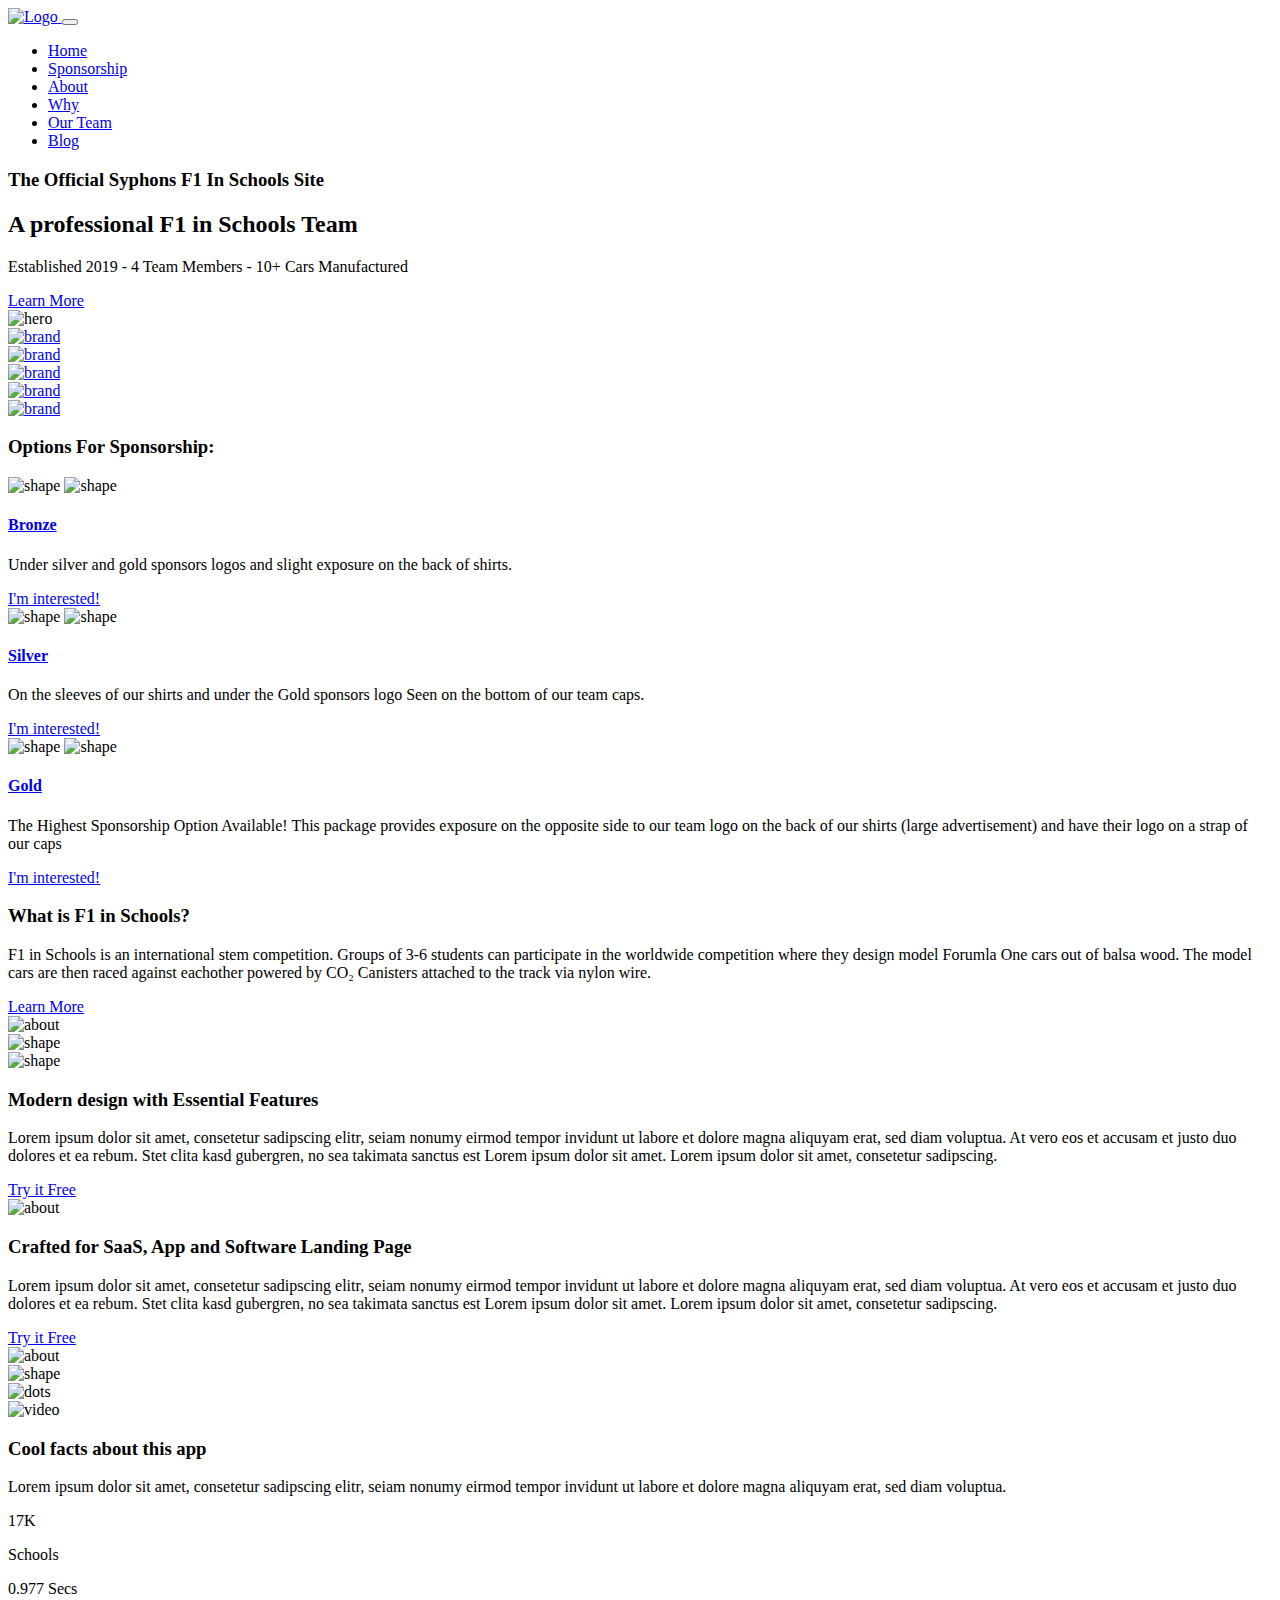
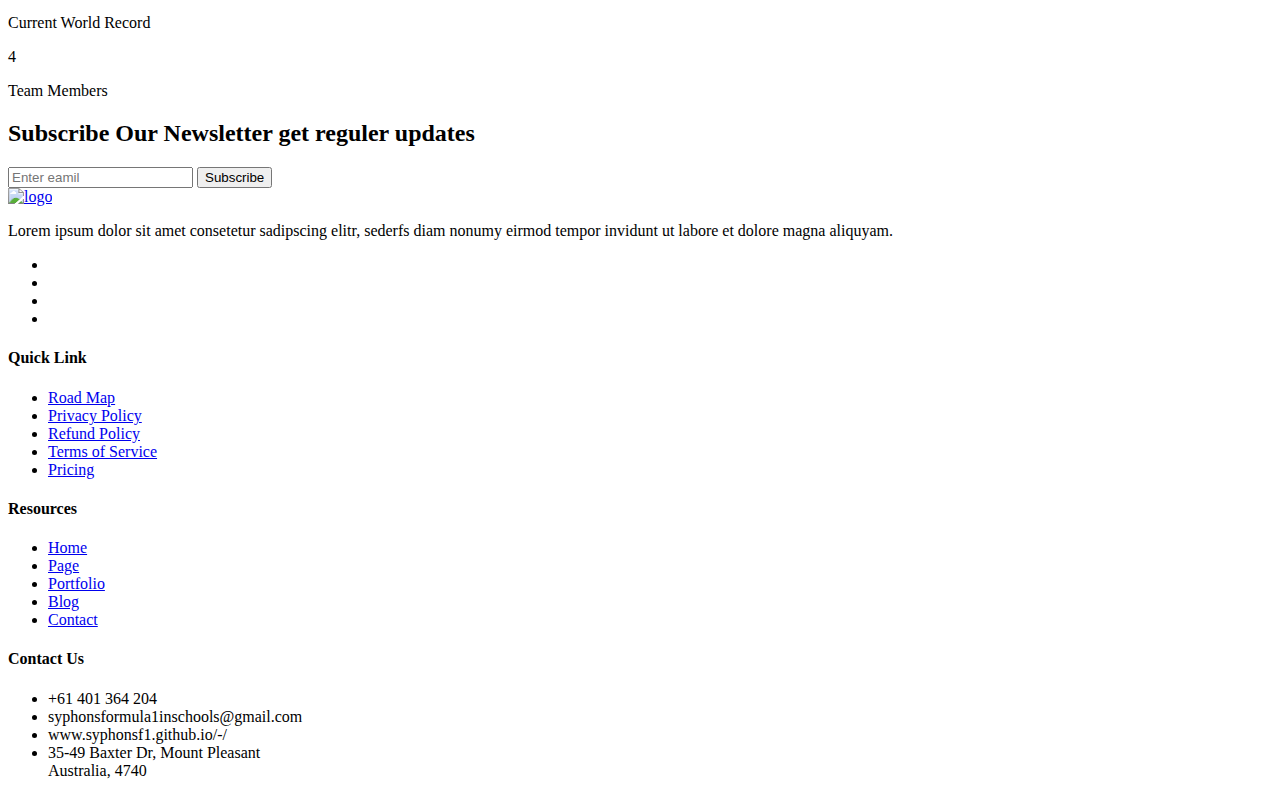
==== index.html @ 38943936 "changed footer" ====
<!doctype html>
<html class="no-js" lang="en">

<head>
    <meta charset="utf-8">
    
    <!--====== Title ======-->
    <title>Official Syphonsf1 Website</title>
    
    <meta name="description" content="">
    <meta name="viewport" content="width=device-width, initial-scale=1">

    <!--====== Favicon Icon ======-->
    <link rel="shortcut icon" href="assets/images/favicon.png" type="image/png">
        
    <!--====== Animate CSS ======-->
    <link rel="stylesheet" href="assets/css/animate.css">
                
    <!--====== Line Icons CSS ======-->
    <link rel="stylesheet" href="assets/css/LineIcons.2.0.css">
        
    <!--====== Bootstrap CSS ======-->
    <link rel="stylesheet" href="assets/css/bootstrap-4.5.0.min.css">
    
    <!--====== Default CSS ======-->
    <link rel="stylesheet" href="assets/css/default.css">
    
    <!--====== Style CSS ======-->
    <link rel="stylesheet" href="assets/css/style.css">
    
</head>

<body>
    <!--[if IE]>
    <p class="browserupgrade">You are using an <strong>outdated</strong> browser. Please <a href="https://browsehappy.com/">upgrade your browser</a> to improve your experience and security.</p>
  <![endif]-->    
   
   
    <!--====== PRELOADER PART START ======-->

    <div class="preloader">
        <div class="loader">
            <div class="ytp-spinner">
                <div class="ytp-spinner-container">
                    <div class="ytp-spinner-rotator">
                        <div class="ytp-spinner-left">
                            <div class="ytp-spinner-circle"></div>
                        </div>
                        <div class="ytp-spinner-right">
                            <div class="ytp-spinner-circle"></div>
                        </div>
                    </div>
                </div>
            </div>
        </div>
    </div>

    <!--====== PRELOADER PART ENDS ======-->
    
    <!--====== HEADER PART START ======-->
    
    <header class="header-area">
        <div class="navbar-area">
            <div class="container">
                <div class="row">
                    <div class="col-lg-12">
                        <nav class="navbar navbar-expand-lg">
                            <a class="navbar-brand" href="index.html">
                                <img src="assets/images/logo.svg" alt="Logo">
                            </a>
                            <button class="navbar-toggler" type="button" data-toggle="collapse" data-target="#navbarSupportedContent" aria-controls="navbarSupportedContent" aria-expanded="false" aria-label="Toggle navigation">
                                <span class="toggler-icon"></span>
                                <span class="toggler-icon"></span>
                                <span class="toggler-icon"></span>
                            </button>

                            <div class="collapse navbar-collapse sub-menu-bar" id="navbarSupportedContent">
                                <ul id="nav" class="navbar-nav ml-auto">
                                    <li class="nav-item active">
                                        <a class="page-scroll" href="#home">Home</a>
                                    </li>
                                    <li class="nav-item">
                                        <a class="page-scroll" href="#features">Sponsorship</a>
                                    </li>
                                    <li class="nav-item">
                                        <a class="page-scroll" href="#about">About</a>
                                    </li>
                                    <li class="nav-item">
                                        <a class="page-scroll" href="#facts">Why</a>
                                    </li>
                                    <li class="nav-item">
                                        <a class="page-scroll" href="#team">Our Team</a>
                                    </li>
                                    <li class="nav-item">
                                        <a class="page-scroll" href="#blog">Blog</a>
                                    </li>
                                </ul>
                            </div> <!-- navbar collapse -->
                            
                          
                        </nav> <!-- navbar -->
                    </div>
                </div> <!-- row -->
            </div> <!-- container -->
        </div> <!-- navbar area -->
        
        <div id="home" class="header-hero bg_cover" style="background-image: url(assets/images/banner-bg.svg)">
            <div class="container">
                <div class="row justify-content-center">
                    <div class="col-lg-8">
                        <div class="header-hero-content text-center">
                            <h3 class="header-sub-title wow fadeInUp" data-wow-duration="1.3s" data-wow-delay="0.2s">The Official Syphons F1 In Schools Site</h3>
                            <h2 class="header-title wow fadeInUp" data-wow-duration="1.3s" data-wow-delay="0.5s">A professional F1 in Schools Team</h2>
                            <p class="text wow fadeInUp" data-wow-duration="1.3s" data-wow-delay="0.8s">Established 2019 - 4 Team Members - 10+ Cars Manufactured</p>
                            <a href="#" class="main-btn wow fadeInUp" data-wow-duration="1.3s" data-wow-delay="1.1s">Learn More</a>
                        </div> <!-- header hero content -->
                    </div>
                </div> <!-- row -->
                <div class="row">
                    <div class="col-lg-12">
                        <div class="header-hero-image text-center wow fadeIn" data-wow-duration="1.3s" data-wow-delay="1.4s">
                            <img src="assets/images/header-hero.png" alt="hero">
                        </div> <!-- header hero image -->
                    </div>
                </div> <!-- row -->
            </div> <!-- container -->
            <div id="particles-1" class="particles"></div>
        </div> <!-- header hero -->
    </header>
    
    <!--====== HEADER PART ENDS ======-->
    
    <!--====== BRAMD PART START ======-->
    
    <div class="brand-area pt-90">
        <div class="container">
            <div class="row">
                <div class="col-lg-12">
                    <div class="brand-logo d-flex align-items-center justify-content-center justify-content-md-between">
                        <div class="single-logo mt-30 wow fadeIn" data-wow-duration="1s" data-wow-delay="0.2s">
						<a href="https://www.autodesk.com.au/" target="_blank">
                            <img src="assets/images/brand-1.png" alt="brand">
							</a>
                        </div> <!-- single logo -->
                        <div class="single-logo mt-30 wow fadeIn" data-wow-duration="1.5s" data-wow-delay="0.2s">
						<a href="https://www.stellarossa.com.au/" target="_blank"> 
                            <img src="assets/images/brand-2.png" alt="brand">
							</a> 
                        </div> <!-- single logo -->
                        <div class="single-logo mt-30 wow fadeIn" data-wow-duration="1.5s" data-wow-delay="0.3s">
						<a href="https://www.dbct.com.au/" target="_blank">
                            <img src="assets/images/brand-3.png" alt="brand">
							</a>
                        </div> <!-- single logo -->
                        <div class="single-logo mt-30 wow fadeIn" data-wow-duration="1.5s" data-wow-delay="0.4s">
						<a href="https://www.formula1.com/" target="_blank">
                            <img src="assets/images/brand-4.png" alt="brand">
							</a>
                        </div> <!-- single logo -->
                        <div class="single-logo mt-30 wow fadeIn" data-wow-duration="1.5s" data-wow-delay="0.5s">
						<a href="http://www.brandfactor.com.au/index.php?main_page=about_us" target="_blank">
                            <img src="assets/images/brand-5.png" alt="brand">
							</a>
                        </div> <!-- single logo -->
                    </div> <!-- brand logo -->
                </div>
            </div>   <!-- row -->
        </div> <!-- container -->
    </div>
    
    <!--====== BRAMD PART ENDS ======-->
    
    <!--====== SERVICES PART START ======-->
    
    <section id="features" class="services-area pt-120">
        <div class="container">
            <div class="row justify-content-center">
                <div class="col-lg-10">
                    <div class="section-title text-center pb-40">
                        <div class="line m-auto"></div>
                        <h3 class="title">Options For Sponsorship:<span> </span></h3>
                    </div> <!-- section title -->
                </div>
            </div> <!-- row -->
            <div class="row justify-content-center">
                <div class="col-lg-4 col-md-7 col-sm-8">
                    <div class="single-services text-center mt-30 wow fadeIn" data-wow-duration="1s" data-wow-delay="0.2s">
                        <div class="services-icon">
                            <img class="shape" src="assets/images/services-shape.svg" alt="shape">
                            <img class="shape-1" src="assets/images/services-shape-1.svg" alt="shape">
                            <i class="lni lni-baloon"></i>
                        </div>
                        <div class="services-content mt-30">
                            <h4 class="services-title"><a href="#">Bronze</a></h4>
                            <p class="text">Under silver and gold sponsors logos and slight exposure on the back of shirts.</p>
                            <a class="more" href="https://4jw6pz01m29.typeform.com/to/xDGlKRH8" target="_blank">I'm interested!<i class="lni lni-chevron-right"></i></a>
                        </div>
                    </div> <!-- single services -->
                </div>
                <div class="col-lg-4 col-md-7 col-sm-8">
                    <div class="single-services text-center mt-30 wow fadeIn" data-wow-duration="1s" data-wow-delay="0.5s">
                        <div class="services-icon">
                            <img class="shape" src="assets/images/services-shape.svg" alt="shape">
                            <img class="shape-1" src="assets/images/services-shape-2.svg" alt="shape">
                            <i class="lni lni-cog"></i>
                        </div>
                        <div class="services-content mt-30">
                            <h4 class="services-title"><a href="#">Silver</a></h4>
                            <p class="text">On the sleeves of our shirts and under the Gold sponsors logo Seen on the bottom of our team caps.</p>
                            <a class="more" href="https://4jw6pz01m29.typeform.com/to/xDGlKRH8" target="_blank">I'm interested!<i class="lni lni-chevron-right"></i></a>
                        </div>
                    </div> <!-- single services -->
                </div>
                <div class="col-lg-4 col-md-7 col-sm-8">
                    <div class="single-services text-center mt-30 wow fadeIn" data-wow-duration="1s" data-wow-delay="0.8s">
                        <div class="services-icon">
                            <img class="shape" src="assets/images/services-shape.svg" alt="shape">
                            <img class="shape-1" src="assets/images/services-shape-3.svg" alt="shape">
                            <i class="lni lni-bolt-alt"></i>
                        </div>
                        <div class="services-content mt-30">
                            <h4 class="services-title"><a href="#">Gold</a></h4>
                            <p class="text">The Highest Sponsorship Option Available! This package provides exposure on the opposite side to our team logo on the back of our shirts (large advertisement) and have their logo on a strap of our caps </p>
                            <a class="more" href="https://4jw6pz01m29.typeform.com/to/xDGlKRH8" target="_blank">I'm interested!<i class="lni lni-chevron-right"></i></a>
                        </div>
                    </div> <!-- single services -->
                </div>
            </div> <!-- row -->
        </div> <!-- container -->
    </section>
    
    <!--====== SERVICES PART ENDS ======-->
    
    <!--====== ABOUT PART START ======-->
    
    <section id="about" class="about-area pt-70">
        <div class="container">
            <div class="row">
                <div class="col-lg-6">
                    <div class="about-content mt-50 wow fadeInLeftBig" data-wow-duration="1s" data-wow-delay="0.5s">
                        <div class="section-title">
                            <div class="line"></div>
                            <h3 class="title">What is F1 in Schools? <span> </span></h3>
                        </div> <!-- section title -->
                        <p class="text">F1 in Schools is an international stem competition. Groups of 3-6 students can participate in the worldwide competition where they design model Forumla One cars out of balsa wood. The model cars are then raced against eachother powered by CO₂ Canisters attached to the track via nylon wire. </p>
                        <a href="https://www.f1inschools.com/about-the-challenge.html/" class="main-btn" target="_blank">Learn More</a>
                    </div> <!-- about content -->
                </div>
                <div class="col-lg-6">
                    <div class="about-image text-center mt-50 wow fadeInRightBig" data-wow-duration="1s" data-wow-delay="0.5s">
                        <img src="assets/images/about1.svg" alt="about">
                    </div> <!-- about image -->
                </div>
            </div> <!-- row -->
        </div> <!-- container -->
        <div class="about-shape-1">
            <img src="assets/images/about-shape-1.svg" alt="shape">
        </div>
    </section>
    
    <!--====== ABOUT PART ENDS ======-->
    
    <!--====== ABOUT PART START ======-->
    
    <section class="about-area pt-70">
        <div class="about-shape-2">
            <img src="assets/images/about-shape-2.svg" alt="shape">
        </div>
        <div class="container">
            <div class="row">
                <div class="col-lg-6 order-lg-last">
                    <div class="about-content mt-50 wow fadeInLeftBig" data-wow-duration="1s" data-wow-delay="0.5s">
                        <div class="section-title">
                            <div class="line"></div>
                            <h3 class="title">Modern design <span> with Essential Features</span></h3>
                        </div> <!-- section title -->
                        <p class="text">Lorem ipsum dolor sit amet, consetetur sadipscing elitr, seiam nonumy eirmod tempor invidunt ut labore et dolore magna aliquyam erat, sed diam voluptua. At vero eos et accusam et justo duo dolores et ea rebum. Stet clita kasd gubergren, no sea takimata sanctus est Lorem ipsum dolor sit amet. Lorem ipsum dolor sit amet, consetetur sadipscing.</p>
                        <a href="#" class="main-btn">Try it Free</a>
                    </div> <!-- about content -->
                </div>
                <div class="col-lg-6 order-lg-first">
                    <div class="about-image text-center mt-50 wow fadeInRightBig" data-wow-duration="1s" data-wow-delay="0.5s">
                        <img src="assets/images/about2.svg" alt="about">
                    </div> <!-- about image -->
                </div>
            </div> <!-- row -->
        </div> <!-- container -->
    </section>


    <!--====== ABOUT PART START ======-->
    
    <section class="about-area pt-70">
        <div class="container">
            <div class="row">
                <div class="col-lg-6">
                    <div class="about-content mt-50 wow fadeInLeftBig" data-wow-duration="1s" data-wow-delay="0.5s">
                        <div class="section-title">
                            <div class="line"></div>
                            <h3 class="title"><span>Crafted for</span> SaaS, App and Software Landing Page</h3>
                        </div> <!-- section title -->
                        <p class="text">Lorem ipsum dolor sit amet, consetetur sadipscing elitr, seiam nonumy eirmod tempor invidunt ut labore et dolore magna aliquyam erat, sed diam voluptua. At vero eos et accusam et justo duo dolores et ea rebum. Stet clita kasd gubergren, no sea takimata sanctus est Lorem ipsum dolor sit amet. Lorem ipsum dolor sit amet, consetetur sadipscing.</p>
                        <a href="#" class="main-btn">Try it Free</a>
                    </div> <!-- about content -->
                </div>
                <div class="col-lg-6">
                    <div class="about-image text-center mt-50 wow fadeInRightBig" data-wow-duration="1s" data-wow-delay="0.5s">
                        <img src="assets/images/about3.svg" alt="about">
                    </div> <!-- about image -->
                </div>
            </div> <!-- row -->
        </div> <!-- container -->
        <div class="about-shape-1">
            <img src="assets/images/about-shape-1.svg" alt="shape">
        </div>
    </section>
    
    <!--====== ABOUT PART ENDS ======-->

    
    <!--====== ABOUT PART ENDS ======-->
    
    <!--====== VIDEO COUNTER PART START ======-->
    
    <section id="facts" class="video-counter pt-70">
        <div class="container">
            <div class="row">
                <div class="col-lg-6">
                    <div class="video-content mt-50 wow fadeIn" data-wow-duration="1s" data-wow-delay="0.5s">
                        <img class="dots" src="assets/images/dots.svg" alt="dots">
                        <div class="video-wrapper">
                            <div class="video-image">
                                <img src="assets/images/video.png" alt="video">
                            </div>
                            <div class="video-icon">
                                <a href="https://www.youtube.com/watch?v=r44RKWyfcFw" class="video-popup"><i class="lni lni-play"></i></a>
                            </div>
                        </div> <!-- video wrapper -->
                    </div> <!-- video content -->
                </div>
                <div class="col-lg-6">
                    <div class="counter-wrapper mt-50 wow fadeIn" data-wow-duration="1s" data-wow-delay="0.8s">
                        <div class="counter-content">
                            <div class="section-title">
                                <div class="line"></div>
                                <h3 class="title">Cool facts <span> about this app</span></h3>
                            </div> <!-- section title -->
                            <p class="text">Lorem ipsum dolor sit amet, consetetur sadipscing elitr, seiam nonumy eirmod tempor invidunt ut labore et dolore magna aliquyam erat, sed diam voluptua.</p>
                        </div> <!-- counter content -->
                        <div class="row no-gutters">
                            <div class="col-4">
                                <div class="single-counter counter-color-1 d-flex align-items-center justify-content-center">
                                    <div class="counter-items text-center">
                                        <span class="count"><span class="counter">17</span>K</span>
                                        <p class="text">Schools</p>
                                    </div>
                                </div> <!-- single counter -->
                            </div>
                            <div class="col-4">
                                <div class="single-counter counter-color-2 d-flex align-items-center justify-content-center">
                                    <div class="counter-items text-center">
                                        <span class="count"><span class="counter">0.977</span> Secs</span>
                                        <p class="text">Current World Record</p>
                                    </div>
                                </div> <!-- single counter -->
                            </div>
                            <div class="col-4">
                                <div class="single-counter counter-color-3 d-flex align-items-center justify-content-center">
                                    <div class="counter-items text-center">
                                        <span class="count"><span class="counter">4</span></span>
                                        <p class="text">Team Members</p>
                                    </div>
                                </div> <!-- single counter -->
                            </div>
                        </div> <!-- row -->
                    </div> <!-- counter wrapper -->
                </div>
            </div> <!-- row -->
        </div> <!-- container -->
    </section>
    
    <!--====== VIDEO COUNTER PART ENDS ======-->
    

    

    
    <!--====== FOOTER PART START ======-->
    
    <footer id="footer" class="footer-area pt-120">
        <div class="container">
            <div class="subscribe-area wow fadeIn" data-wow-duration="1s" data-wow-delay="0.5s">
                <div class="row">
                    <div class="col-lg-6">
                        <div class="subscribe-content mt-45">
                            <h2 class="subscribe-title">Subscribe Our Newsletter <span>get reguler updates</span></h2>
                        </div>
                    </div>
                    <div class="col-lg-6">
                        <div class="subscribe-form mt-50">
                            <form action="#">
                                <input type="text" placeholder="Enter eamil">
                                <button class="main-btn">Subscribe</button>
                            </form>
                        </div>
                    </div>
                 </div> <!-- row -->
            </div> <!-- subscribe area -->
            <div class="footer-widget pb-100">
                <div class="row">
                    <div class="col-lg-4 col-md-6 col-sm-8">
                        <div class="footer-about mt-50 wow fadeIn" data-wow-duration="1s" data-wow-delay="0.2s">
                            <a class="logo" href="#">
                                <img src="assets/images/logo.svg" alt="logo">
                            </a>
                            <p class="text">Lorem ipsum dolor sit amet consetetur sadipscing elitr, sederfs diam nonumy eirmod tempor invidunt ut labore et dolore magna aliquyam.</p>
                            <ul class="social">
                                <li><a href="#"><i class="lni lni-facebook-filled"></i></a></li>
                                <li><a href="#"><i class="lni lni-twitter-filled"></i></a></li>
                                <li><a href="#"><i class="lni lni-instagram-filled"></i></a></li>
                                <li><a href="#"><i class="lni lni-linkedin-original"></i></a></li>
                            </ul>
                        </div> <!-- footer about -->
                    </div>
                    <div class="col-lg-5 col-md-7 col-sm-7">
                        <div class="footer-link d-flex mt-50 justify-content-md-between">
                            <div class="link-wrapper wow fadeIn" data-wow-duration="1s" data-wow-delay="0.4s">
                                <div class="footer-title">
                                    <h4 class="title">Quick Link</h4>
                                </div>
                                <ul class="link">
                                    <li><a href="#">Road Map</a></li>
                                    <li><a href="#">Privacy Policy</a></li>
                                    <li><a href="#">Refund Policy</a></li>
                                    <li><a href="#">Terms of Service</a></li>
                                    <li><a href="#">Pricing</a></li>
                                </ul>
                            </div> <!-- footer wrapper -->
                            <div class="link-wrapper wow fadeIn" data-wow-duration="1s" data-wow-delay="0.6s">
                                <div class="footer-title">
                                    <h4 class="title">Resources</h4>
                                </div>
                                <ul class="link">
                                    <li><a href="#">Home</a></li>
                                    <li><a href="#">Page</a></li>
                                    <li><a href="#">Portfolio</a></li>
                                    <li><a href="#">Blog</a></li>
                                    <li><a href="#">Contact</a></li>
                                </ul>
                            </div> <!-- footer wrapper -->
                        </div> <!-- footer link -->
                    </div>
                    <div class="col-lg-3 col-md-5 col-sm-5">
                        <div class="footer-contact mt-50 wow fadeIn" data-wow-duration="1s" data-wow-delay="0.8s">
                            <div class="footer-title">
                                <h4 class="title">Contact Us</h4>
                            </div>
                            <ul class="contact">
                                <li>+61 401 364 204</li>
                                <li>syphonsformula1inschools@gmail.com</li>
                                <li>www.syphonsf1.github.io/-/</li>
                                <li>35-49 Baxter Dr, Mount Pleasant<br> Australia, 4740</li>
                            </ul>
                        </div> <!-- footer contact -->
                    </div>
                </div> <!-- row -->
            </div> <!-- footer widget -->
            <div class="footer-copyright">
                <div class="row">
                    <div class="col-lg-12">
                        <div class="copyright d-sm-flex justify-content-between">
                            <div class="copyright-content">
                            
                            </div> <!-- copyright content -->
                        </div> <!-- copyright -->
                    </div>
                </div> <!-- row -->
            </div> <!-- footer copyright -->
        </div> <!-- container -->
        <div id="particles-2"></div>
    </footer>
    
    <!--====== FOOTER PART ENDS ======-->
    
    <!--====== BACK TOP TOP PART START ======-->

    <a href="#" class="back-to-top"><i class="lni lni-chevron-up"></i></a>

    <!--====== BACK TOP TOP PART ENDS ======-->   
    
    <!--====== PART START ======-->
    
<!--
    <section class="">
        <div class="container">
            <div class="row">
                <div class="col-lg-"></div>
            </div>
        </div>
    </section>
-->
    
    <!--====== PART ENDS ======-->




    <!--====== Jquery js ======-->
    <script src="assets/js/vendor/jquery-3.5.1-min.js"></script>
    <script src="assets/js/vendor/modernizr-3.7.1.min.js"></script>
    
    <!--====== Bootstrap js ======-->
    <script src="assets/js/popper.min.js"></script>
    <script src="assets/js/bootstrap-4.5.0.min.js"></script>
    
    <!--====== Plugins js ======-->
    <script src="assets/js/plugins.js"></script>
    
    <!--====== Counter Up js ======-->
    <script src="assets/js/waypoints.min.js"></script>
    <script src="assets/js/jquery.counterup.min.js"></script>
    

    
    <!--====== Scrolling Nav js ======-->
    <script src="assets/js/jquery.easing.min.js"></script>
    <script src="assets/js/scrolling-nav.js"></script>
    
    <!--====== wow js ======-->
    <script src="assets/js/wow.min.js"></script>
    
    <!--====== Particles js ======-->
    <script src="assets/js/particles.min.js"></script>
    
    <!--====== Main js ======-->
    <script src="assets/js/main.js"></script>
    
</body>

</html>
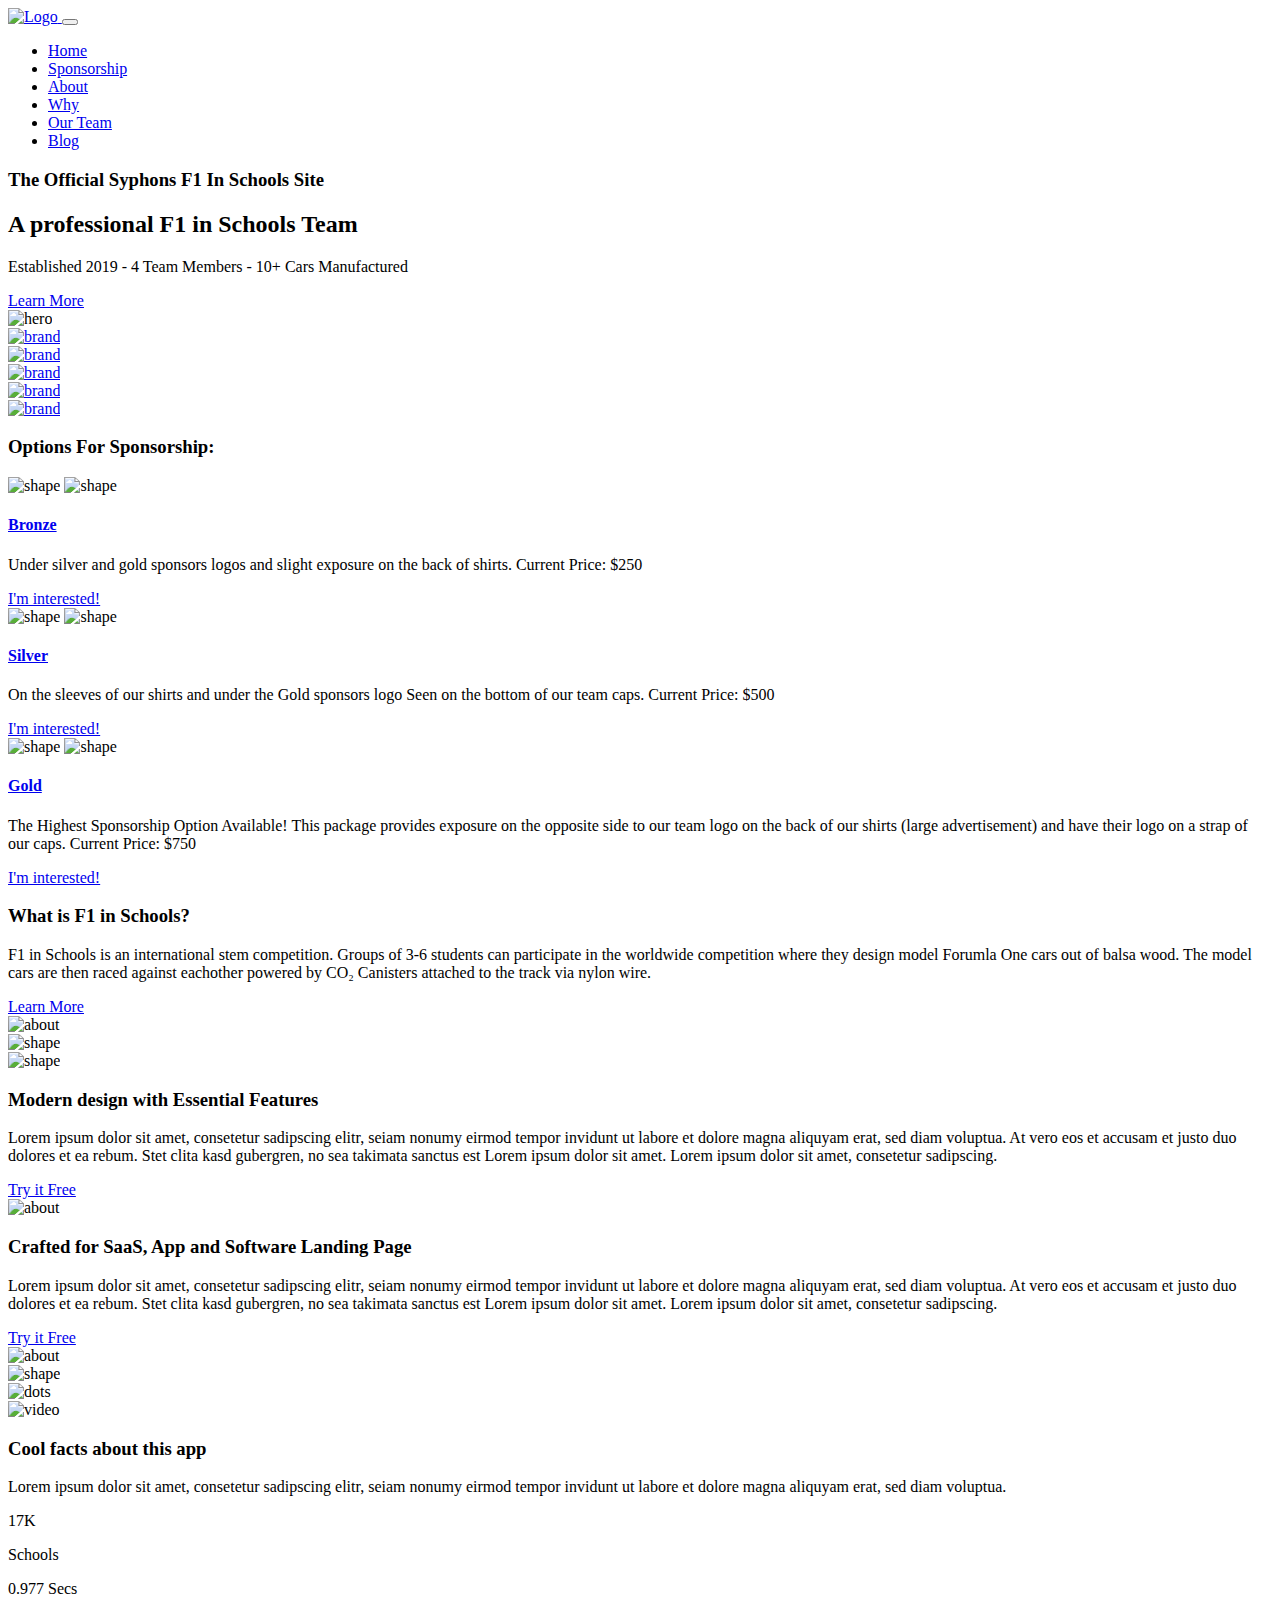
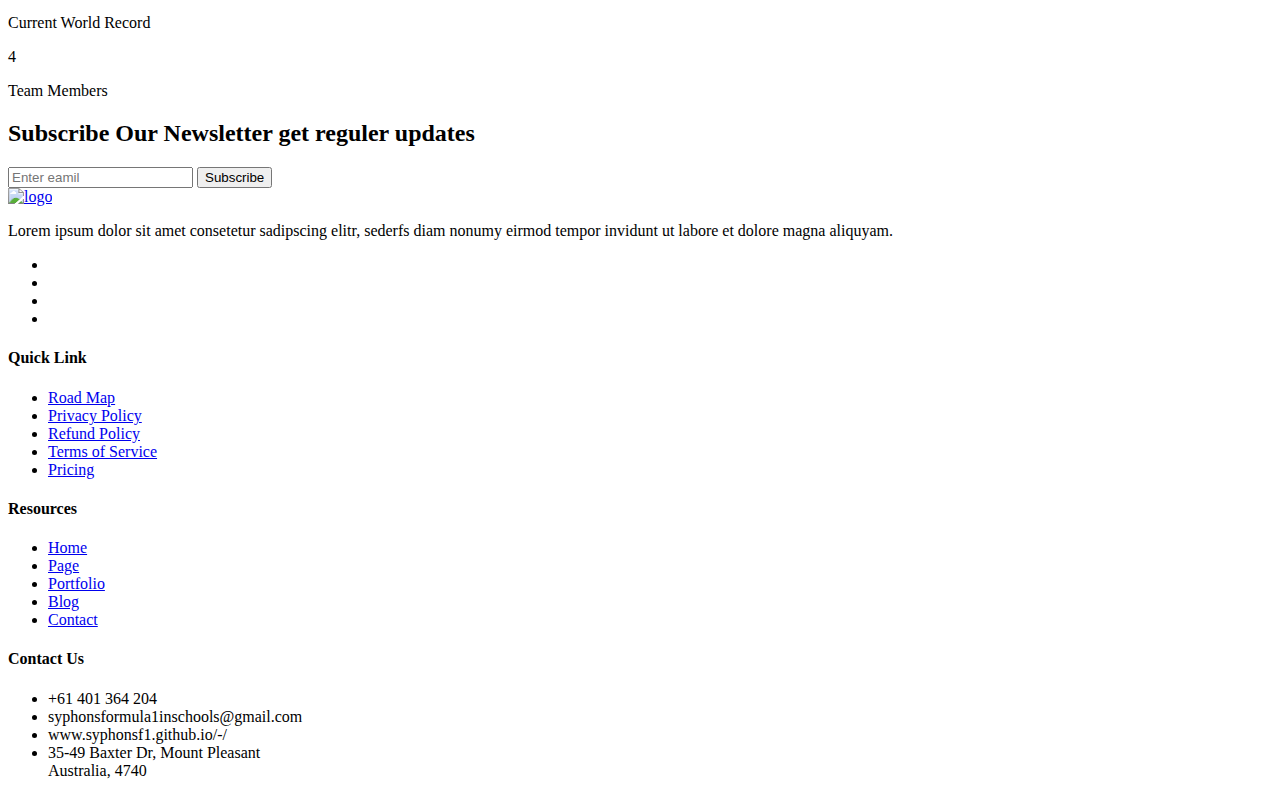
==== commit f1361e00: "changed footer and stuff like that idk" ====
--- a/index.html
+++ b/index.html
@@ -191,8 +191,8 @@
                             <i class="lni lni-baloon"></i>
                         </div>
                         <div class="services-content mt-30">
-                            <h4 class="services-title"><a href="#">Bronze</a></h4>
-                            <p class="text">Under silver and gold sponsors logos and slight exposure on the back of shirts.</p>
+                            <h4 class="services-title"><a href="https://4jw6pz01m29.typeform.com/to/xDGlKRH8" target="_blank">Bronze</a></h4>
+                            <p class="text">Under silver and gold sponsors logos and slight exposure on the back of shirts. Current Price: $250</p>
                             <a class="more" href="https://4jw6pz01m29.typeform.com/to/xDGlKRH8" target="_blank">I'm interested!<i class="lni lni-chevron-right"></i></a>
                         </div>
                     </div> <!-- single services -->
@@ -205,8 +205,8 @@
                             <i class="lni lni-cog"></i>
                         </div>
                         <div class="services-content mt-30">
-                            <h4 class="services-title"><a href="#">Silver</a></h4>
-                            <p class="text">On the sleeves of our shirts and under the Gold sponsors logo Seen on the bottom of our team caps.</p>
+                            <h4 class="services-title"><a href="https://4jw6pz01m29.typeform.com/to/xDGlKRH8" target="_blank">Silver</a></h4>
+                            <p class="text">On the sleeves of our shirts and under the Gold sponsors logo Seen on the bottom of our team caps. Current Price: $500 </p>
                             <a class="more" href="https://4jw6pz01m29.typeform.com/to/xDGlKRH8" target="_blank">I'm interested!<i class="lni lni-chevron-right"></i></a>
                         </div>
                     </div> <!-- single services -->
@@ -219,8 +219,8 @@
                             <i class="lni lni-bolt-alt"></i>
                         </div>
                         <div class="services-content mt-30">
-                            <h4 class="services-title"><a href="#">Gold</a></h4>
-                            <p class="text">The Highest Sponsorship Option Available! This package provides exposure on the opposite side to our team logo on the back of our shirts (large advertisement) and have their logo on a strap of our caps </p>
+                            <h4 class="services-title"><a href="https://4jw6pz01m29.typeform.com/to/xDGlKRH8" target="_blank">Gold</a></h4>
+                            <p class="text">The Highest Sponsorship Option Available! This package provides exposure on the opposite side to our team logo on the back of our shirts (large advertisement) and have their logo on a strap of our caps. Current Price: $750 </p>
                             <a class="more" href="https://4jw6pz01m29.typeform.com/to/xDGlKRH8" target="_blank">I'm interested!<i class="lni lni-chevron-right"></i></a>
                         </div>
                     </div> <!-- single services -->
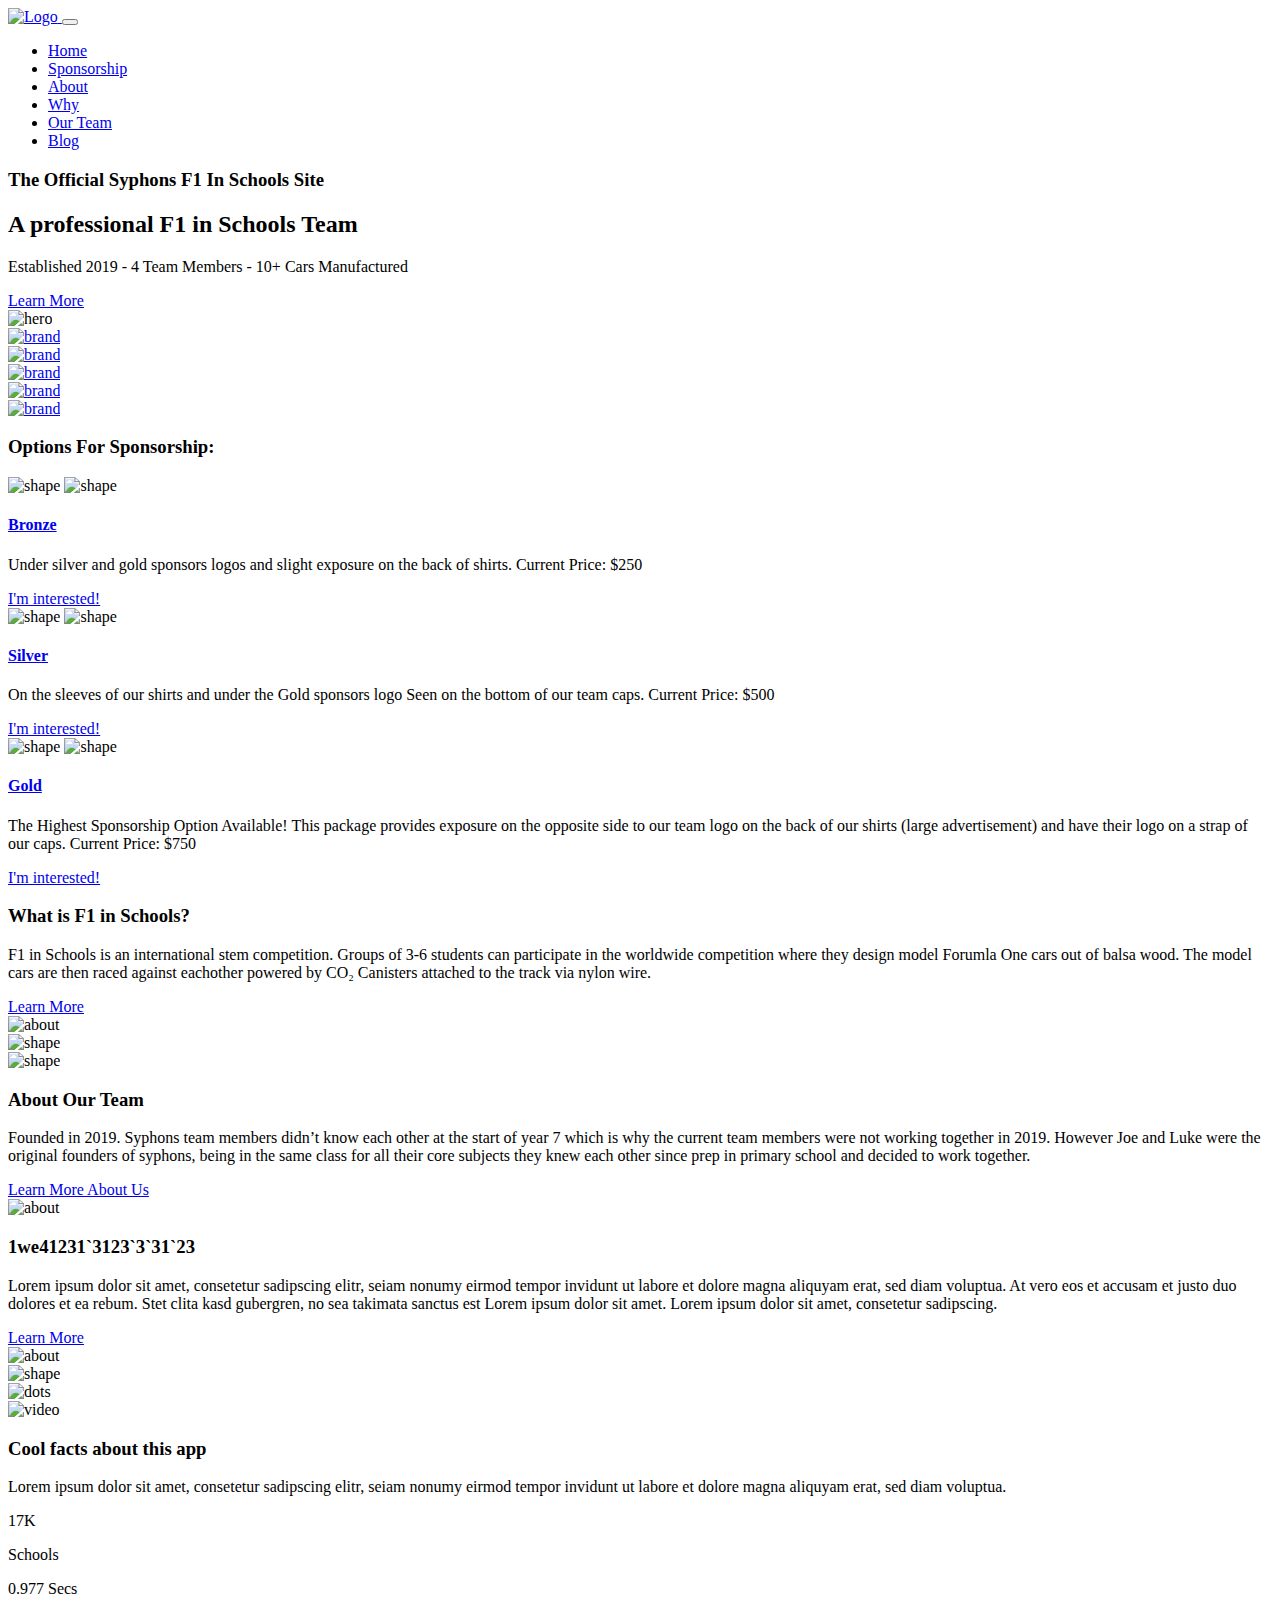
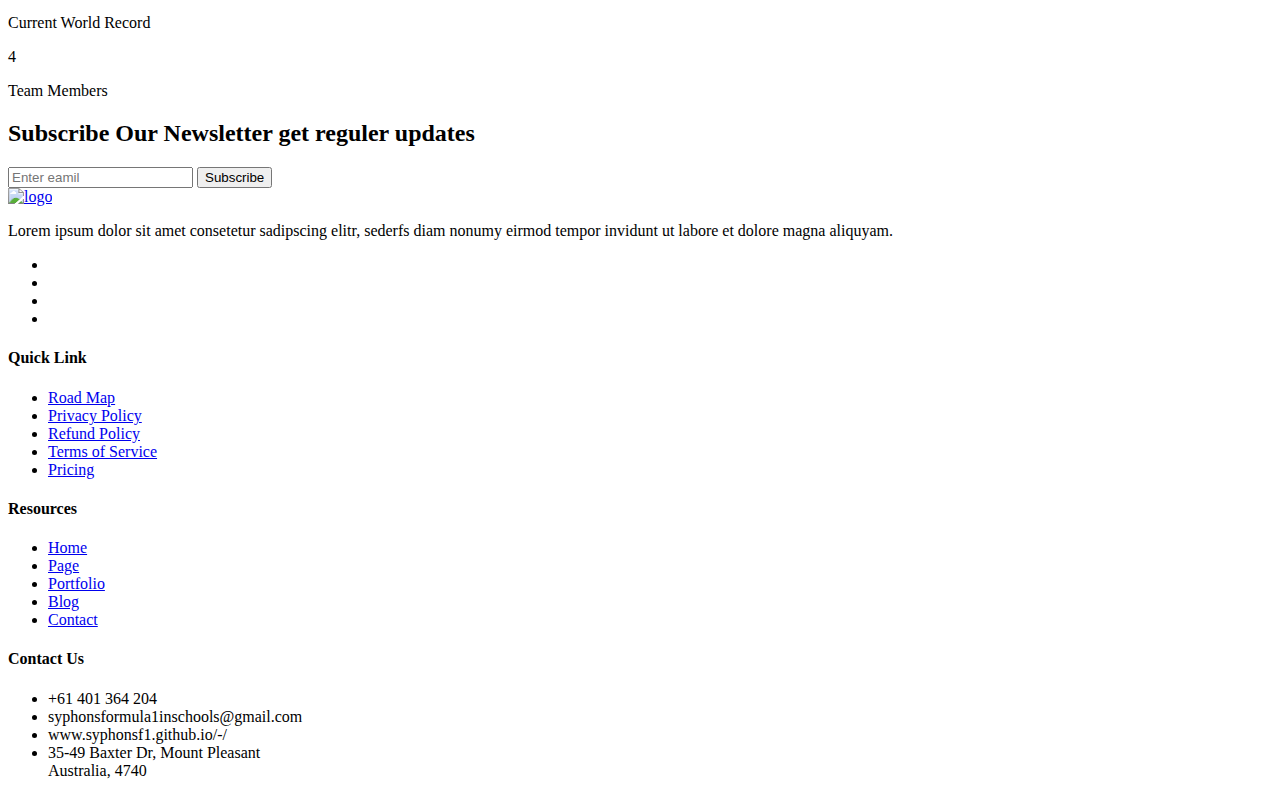
==== commit 801cf5e0: "did stuff" ====
--- a/index.html
+++ b/index.html
@@ -77,22 +77,22 @@
                             <div class="collapse navbar-collapse sub-menu-bar" id="navbarSupportedContent">
                                 <ul id="nav" class="navbar-nav ml-auto">
                                     <li class="nav-item active">
-                                        <a class="page-scroll" href="#home">Home</a>
+                                        <a class="page-scroll" href="index.html">Home</a>
                                     </li>
                                     <li class="nav-item">
-                                        <a class="page-scroll" href="#features">Sponsorship</a>
+                                        <a class="page-scroll" href="#sponsors">Sponsorship</a>
                                     </li>
                                     <li class="nav-item">
-                                        <a class="page-scroll" href="#about">About</a>
+                                        <a class="page-scroll" href="aboutus1.html">About</a>
                                     </li>
                                     <li class="nav-item">
                                         <a class="page-scroll" href="#facts">Why</a>
                                     </li>
                                     <li class="nav-item">
-                                        <a class="page-scroll" href="#team">Our Team</a>
+                                        <a class="page-scroll" href="aboutus1.html">Our Team</a>
                                     </li>
                                     <li class="nav-item">
-                                        <a class="page-scroll" href="#blog">Blog</a>
+                                        <a class="page-scroll" href="blog/blog.html">Blog</a>
                                     </li>
                                 </ul>
                             </div> <!-- navbar collapse -->
@@ -248,7 +248,7 @@
                 </div>
                 <div class="col-lg-6">
                     <div class="about-image text-center mt-50 wow fadeInRightBig" data-wow-duration="1s" data-wow-delay="0.5s">
-                        <img src="assets/images/about1.svg" alt="about">
+                        <img src="https://i.ibb.co/k1Vt8HQ/Stacked-Australia-Black-removebg-preview.png" alt="about">
                     </div> <!-- about image -->
                 </div>
             </div> <!-- row -->
@@ -272,10 +272,10 @@
                     <div class="about-content mt-50 wow fadeInLeftBig" data-wow-duration="1s" data-wow-delay="0.5s">
                         <div class="section-title">
                             <div class="line"></div>
-                            <h3 class="title">Modern design <span> with Essential Features</span></h3>
+                            <h3 class="title">About Our Team<span></span></h3>
                         </div> <!-- section title -->
-                        <p class="text">Lorem ipsum dolor sit amet, consetetur sadipscing elitr, seiam nonumy eirmod tempor invidunt ut labore et dolore magna aliquyam erat, sed diam voluptua. At vero eos et accusam et justo duo dolores et ea rebum. Stet clita kasd gubergren, no sea takimata sanctus est Lorem ipsum dolor sit amet. Lorem ipsum dolor sit amet, consetetur sadipscing.</p>
-                        <a href="#" class="main-btn">Try it Free</a>
+                        <p class="text">Founded in 2019. Syphons team members didn’t know each other at the start of year 7 which is why the current team members were not working together in 2019.  However Joe and Luke were the original founders of syphons, being in the same class for all their core subjects they knew each other since prep in primary school and decided to work together.</p>
+                        <a href="aboutus1.html" class="main-btn">Learn More About Us</a>
                     </div> <!-- about content -->
                 </div>
                 <div class="col-lg-6 order-lg-first">
@@ -297,10 +297,10 @@
                     <div class="about-content mt-50 wow fadeInLeftBig" data-wow-duration="1s" data-wow-delay="0.5s">
                         <div class="section-title">
                             <div class="line"></div>
-                            <h3 class="title"><span>Crafted for</span> SaaS, App and Software Landing Page</h3>
+                            <h3 class="title"><span>1we4123</span>1`3123`3`31`23</h3>
                         </div> <!-- section title -->
                         <p class="text">Lorem ipsum dolor sit amet, consetetur sadipscing elitr, seiam nonumy eirmod tempor invidunt ut labore et dolore magna aliquyam erat, sed diam voluptua. At vero eos et accusam et justo duo dolores et ea rebum. Stet clita kasd gubergren, no sea takimata sanctus est Lorem ipsum dolor sit amet. Lorem ipsum dolor sit amet, consetetur sadipscing.</p>
-                        <a href="#" class="main-btn">Try it Free</a>
+                        <a href="#" class="main-btn">Learn More </a>
                     </div> <!-- about content -->
                 </div>
                 <div class="col-lg-6">
